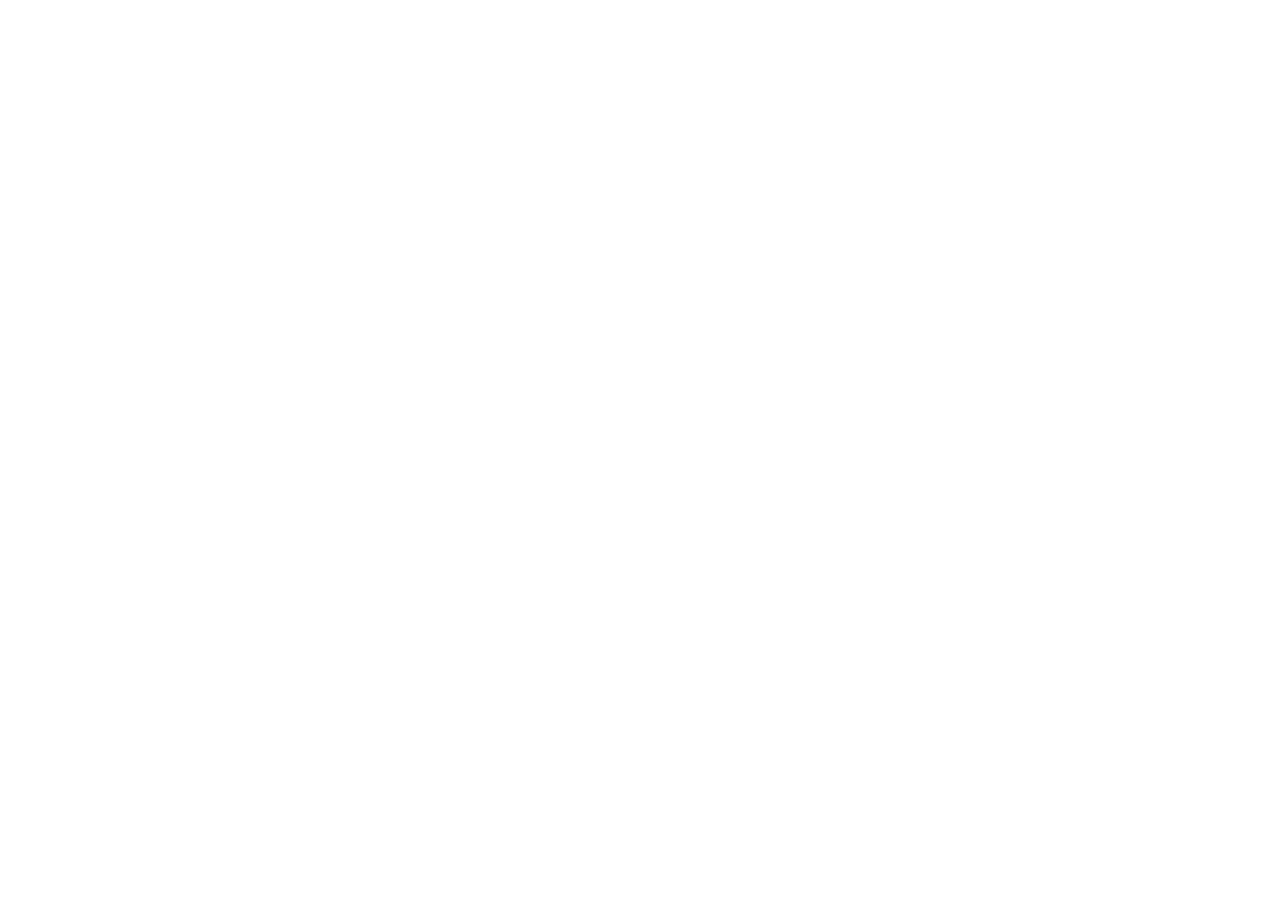
==== index.html @ ae4999e9 "Add html boilerplate" ====
<!DOCTYPE html>
<html lang="en">
<head>
    <meta charset="UTF-8">
    <meta name="viewport" content="width=device-width, initial-scale=1.0">
    <title>Document</title>
</head>
<body>
    
</body>
</html>
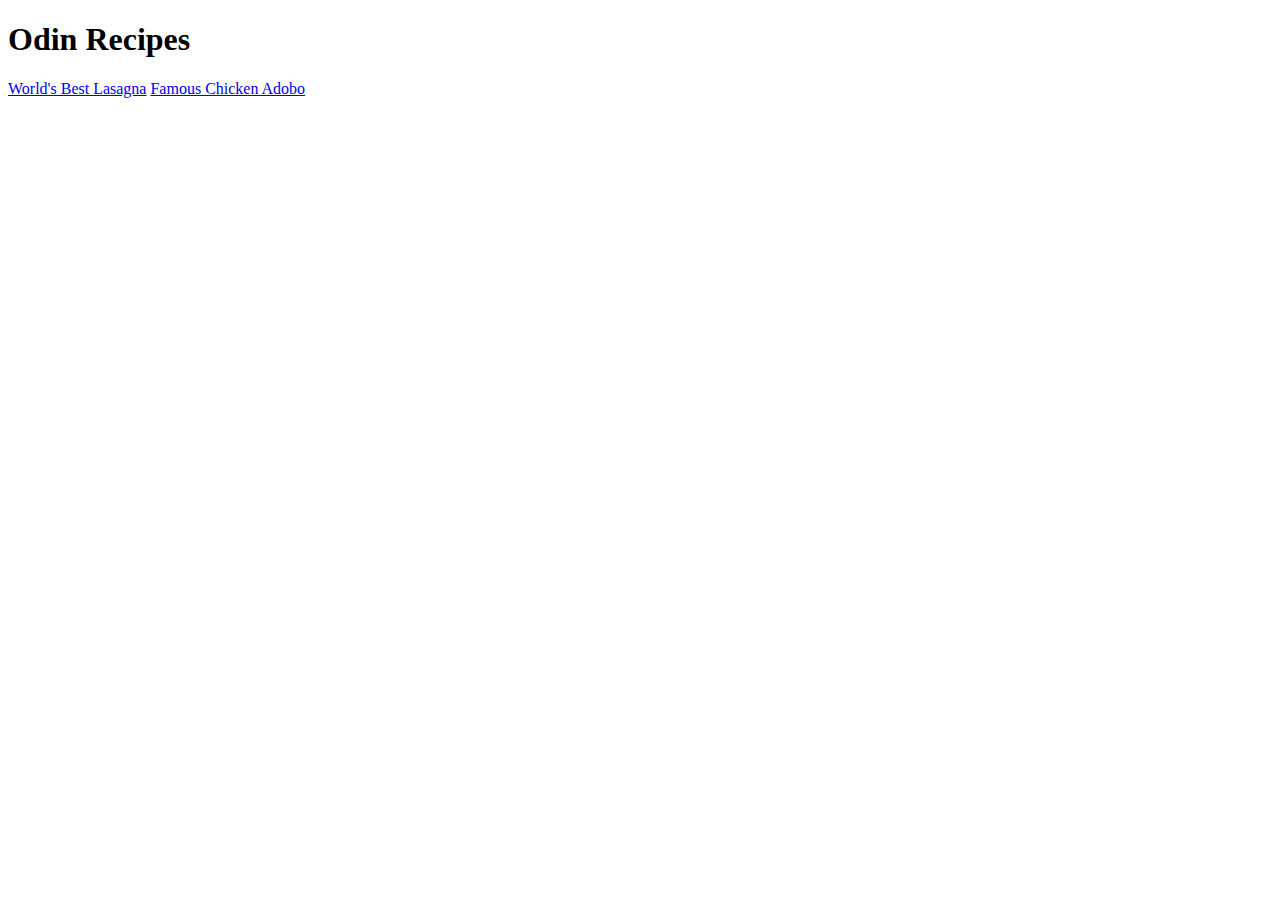
==== commit 6ae26159: "Add adobo recipe page" ====
--- a/index.html
+++ b/index.html
@@ -6,6 +6,8 @@
     <title>Document</title>
 </head>
 <body>
-    
+    <h1>Odin Recipes</h1>
+    <a href="./recipes/lasagna.html">World's Best Lasagna</a>
+    <a href="./recipes/adobo.html">Famous Chicken Adobo</a>
 </body>
 </html>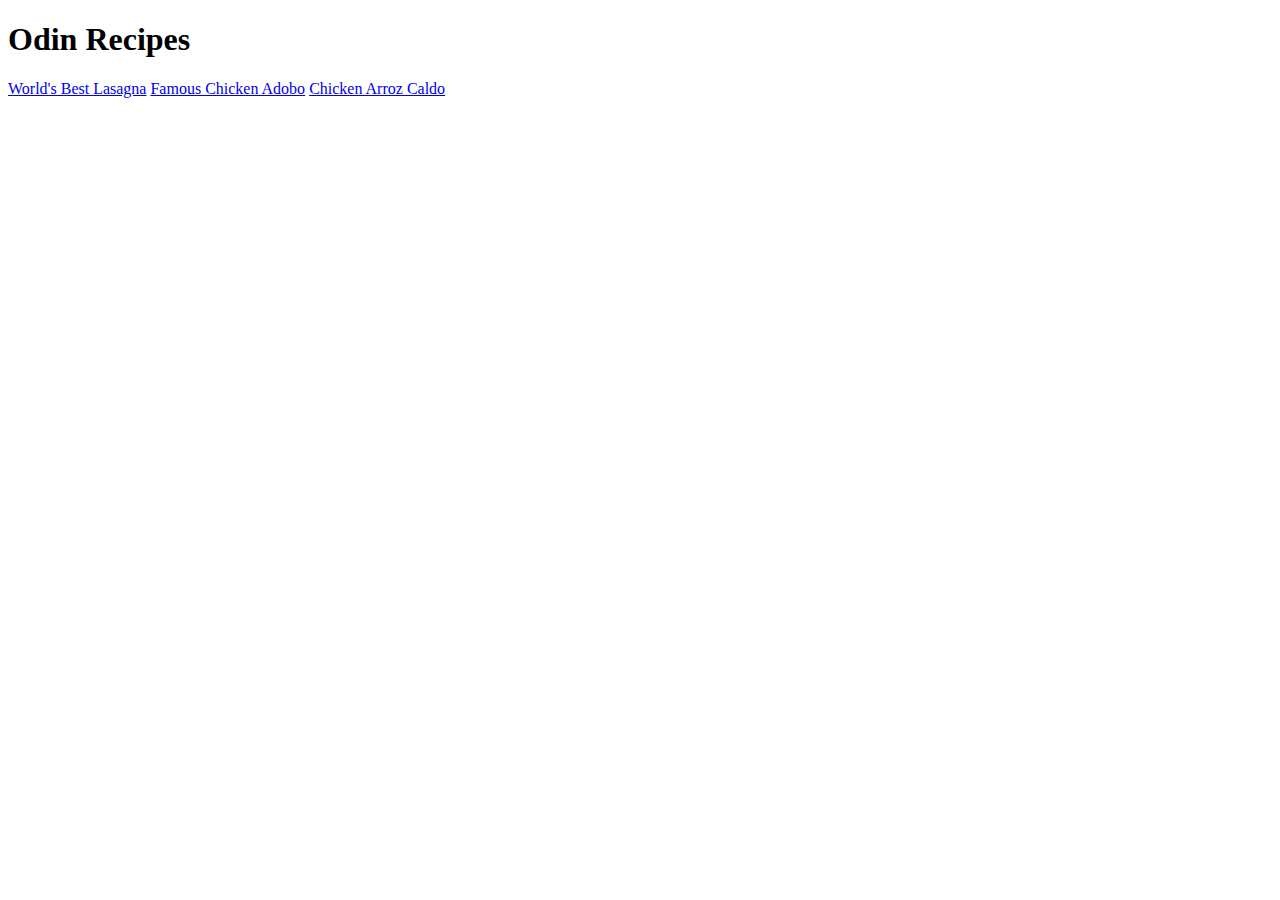
==== commit 727333af: "Add arroz caldo recipe" ====
--- a/index.html
+++ b/index.html
@@ -9,5 +9,6 @@
     <h1>Odin Recipes</h1>
     <a href="./recipes/lasagna.html">World's Best Lasagna</a>
     <a href="./recipes/adobo.html">Famous Chicken Adobo</a>
+    <a href="./recipes/arroz-caldo.html">Chicken Arroz Caldo</a>
 </body>
 </html>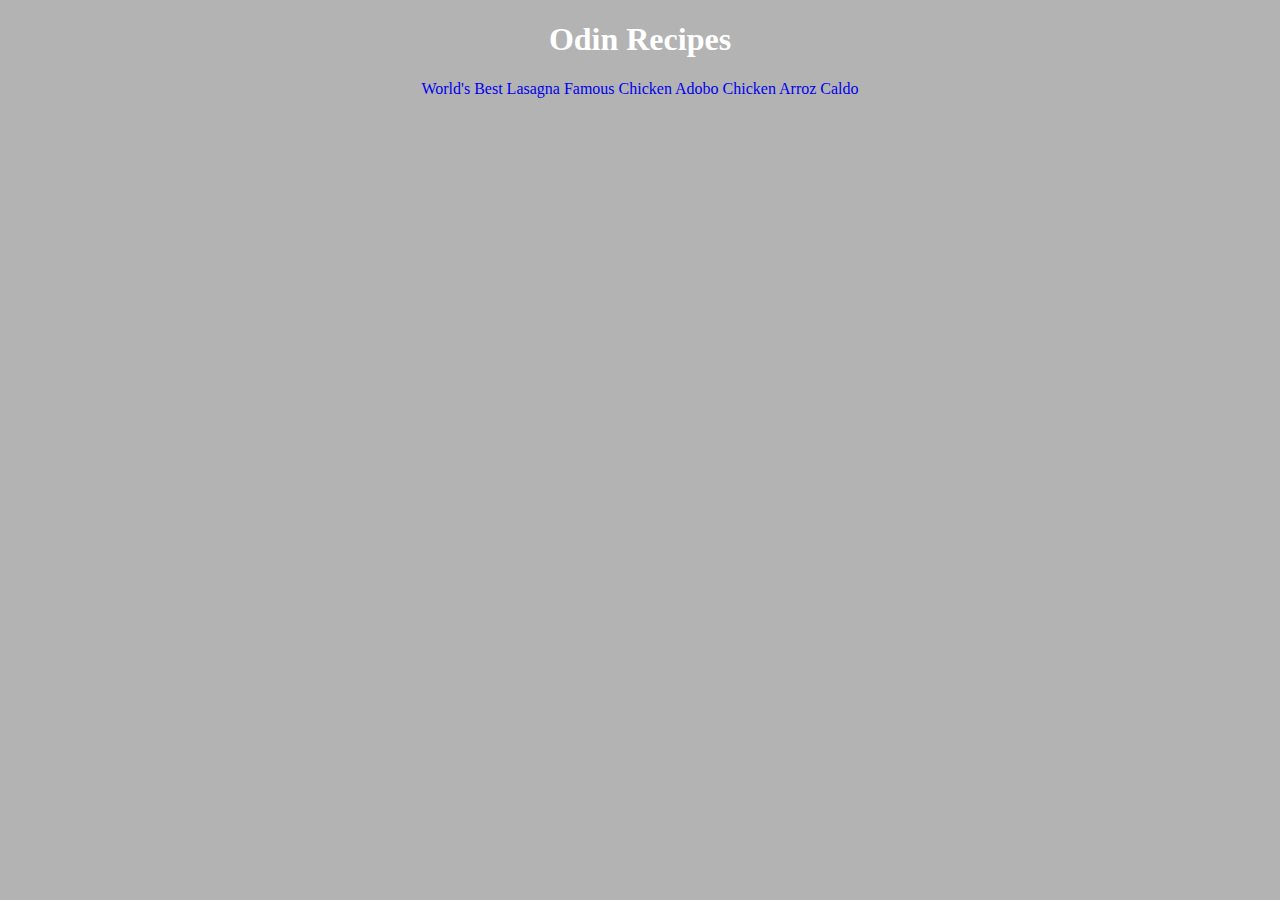
==== commit 1e985d54: "Add basic styling to pages" ====
--- a/index.html
+++ b/index.html
@@ -4,6 +4,7 @@
     <meta charset="UTF-8">
     <meta name="viewport" content="width=device-width, initial-scale=1.0">
     <title>Document</title>
+    <link rel="stylesheet" href="./styles.css">
 </head>
 <body>
     <h1>Odin Recipes</h1>
--- a/styles.css
+++ b/styles.css
@@ -0,0 +1,14 @@
+body {
+    text-align: center;
+    color: hsl(0, 0%, 100%);
+    background-color: hsl(0, 0%, 0%, 0.3);
+}
+
+
+a {
+    text-decoration: none;
+}
+
+ul, ol {
+    list-style-position: inside;
+}